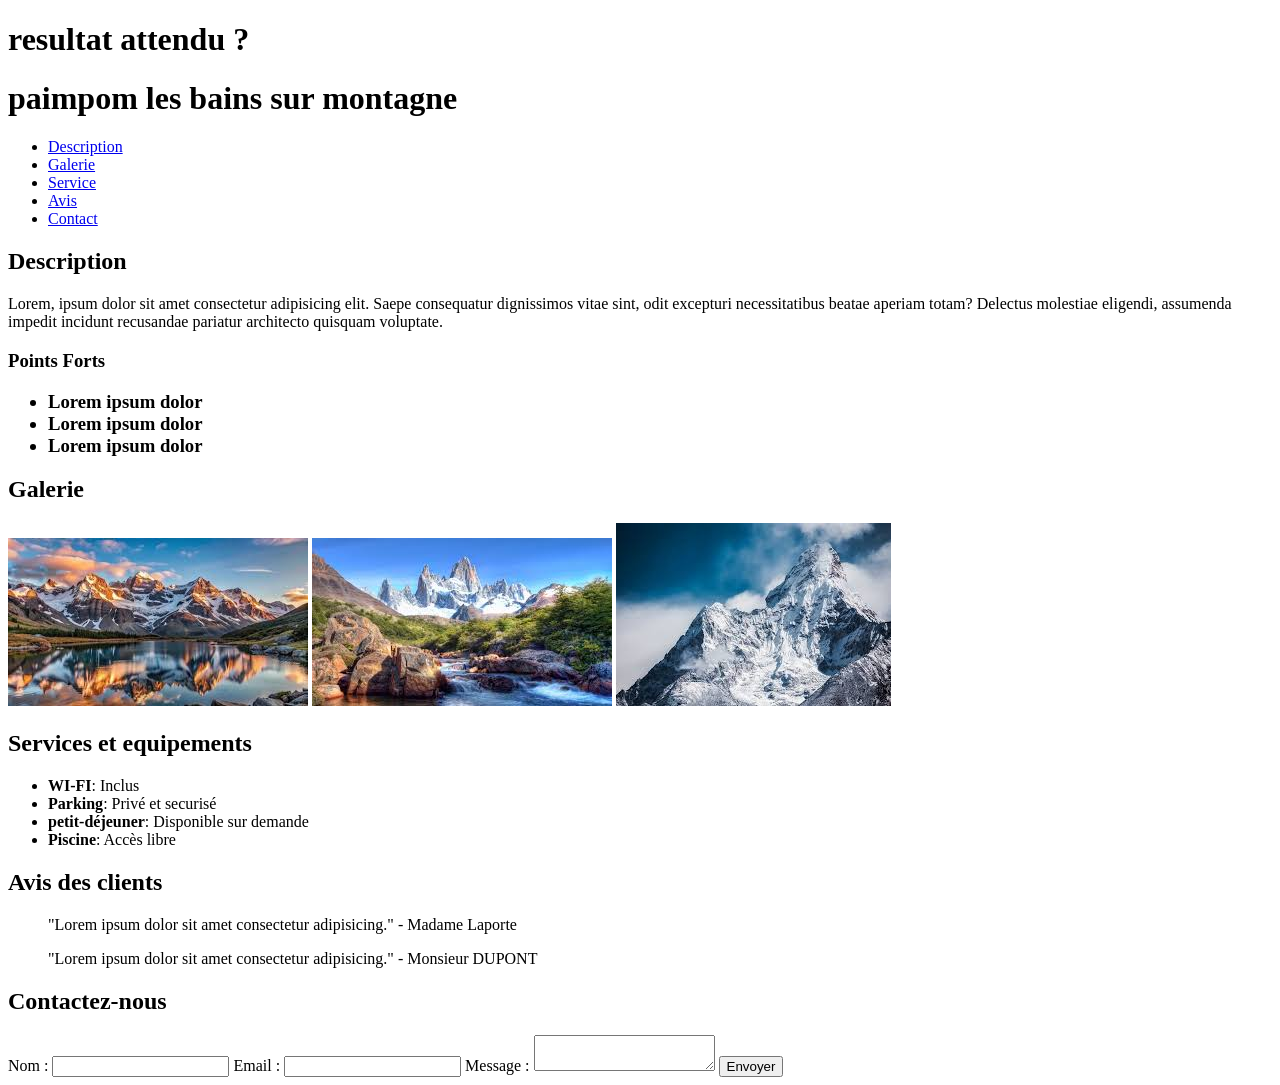
==== site-web/code/index.html @ f7f5e179 "Add files via upload" ====
<!DOCTYPE html>
<html lang="fr">
<head>
    <meta charset="UTF-8">
    <meta name="viewport" content="width=device-width, initial-scale=1.0">
    <title>location de voyage - paname</title>
    <link rel="stylesheet" href="style.css">
</head>
<body>
    <header>
        <h1>
            resultat attendu ?
        </h1>
        <h1>
            paimpom les bains sur montagne
        </h1>
            <ul>
                <li>
                    <a href="Description">Description</a> 
                </li>
                <li>
                    <a href="Galerie">Galerie</a>
                </li>
                <li>
                    <a href="Services">Service</a>
                </li>
                <li>
                    <a href="Avis">Avis</a>
                </li>
                <li>
                    <a href="Contact">Contact</a>
                </li>
            </ul>
    </header>
    <main>
            <section id="Description">
                <h2>
                    Description
                </h2>
                <p>
                    Lorem, ipsum dolor sit amet consectetur adipisicing elit. Saepe consequatur dignissimos vitae sint, odit excepturi
                    necessitatibus beatae aperiam totam? Delectus molestiae eligendi, assumenda impedit incidunt recusandae pariatur
                    architecto quisquam voluptate.
                </p>
                <p>
                    <h3>
                        Points Forts
                        <ul>
                            <li>
                                Lorem ipsum dolor
                            </li>
                            <li>
                                Lorem ipsum dolor
                            </li>
                            <li>
                                Lorem ipsum dolor
                            </li>
                        </ul>
                    </h3>
                </p>
            </section>
            <section id="Galerie">
                    <h2>
                        Galerie
                    </h2>
                    <div>
                        <img src="images/Sans titre.jpg" alt="">
                        <img src="images/montagne.jpg" alt="">
                        <img src="images/montagne 2.jpg" alt="">
                    </div>
            </section>
            <section id="Services">
                    <h2>
                        Services et equipements
                    </h2>
                    <ul>
                        <li>
                            <strong>WI-FI</strong>: Inclus
                        </li>
                        <li>
                            <strong>Parking</strong>: Privé et securisé
                        </li>
                        <li>
                            <strong>petit-déjeuner</strong>: Disponible sur demande
                        </li>
                        <li>
                            <strong>Piscine</strong>: Accès libre
                        </li>
                    </ul>
            </section>
            <section id="Avis">
                    <h2>
                        Avis des clients
                    </h2>
                    <blockquote>
                        <p>
                            "Lorem ipsum dolor sit amet consectetur adipisicing." - Madame Laporte
                        </p>
                        <p>
                            "Lorem ipsum dolor sit amet consectetur adipisicing." - Monsieur DUPONT
                        </p>
                    </blockquote>
            </section>
            <section id="Contact">
                    <h2>
                        Contactez-nous
                    </h2>

            </section>
            <form action="send_email.php" method="post">
                <label for="name">Nom : </label>
                <input type="text" id="name" name="name"required>
                <label for="Email">Email : </label>
                <input type="text" id="name" name="name"required>
                <label for="Message">Message : </label>
                <textarea name="Message" id="Message"></textarea>
                <button>Envoyer</button>
            </form>
    </main>
    <footer>
    </footer>
</body>
</html>
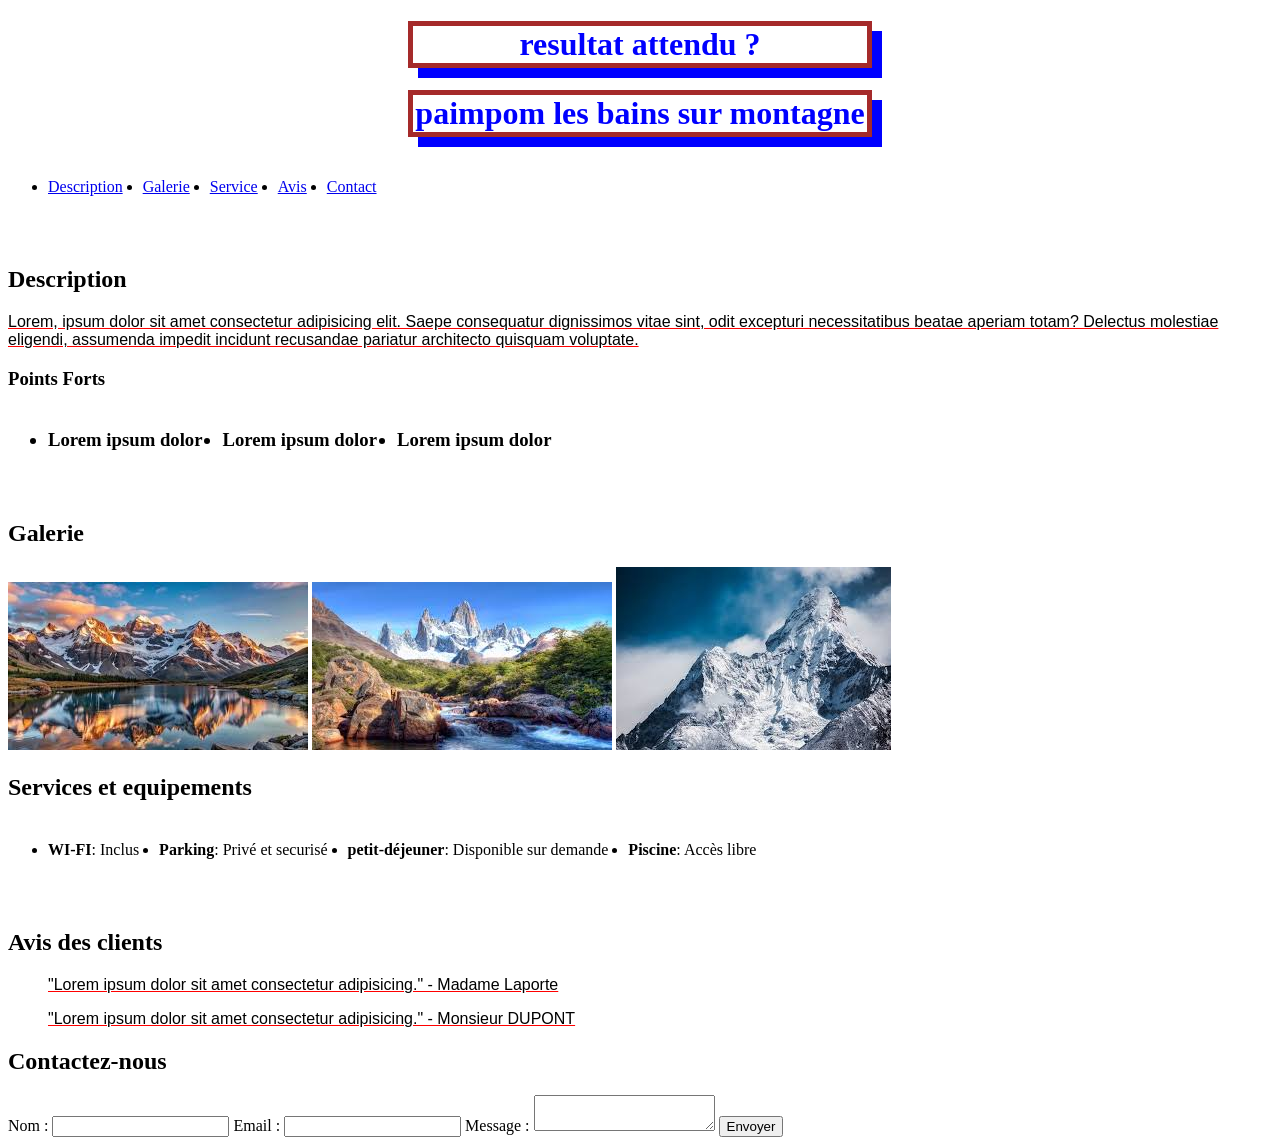
==== commit 424499a5: "modification" ====
--- a/site-web/code/index.html
+++ b/site-web/code/index.html
@@ -4,7 +4,12 @@
     <meta charset="UTF-8">
     <meta name="viewport" content="width=device-width, initial-scale=1.0">
     <title>location de voyage - paname</title>
-    <link rel="stylesheet" href="style.css">
+    <link rel="stylesheet" href="styles/style.css">
+    <style>
+        h1{
+            
+        }
+    </style>
 </head>
 <body>
     <header>
--- a/site-web/code/styles/style.css
+++ b/site-web/code/styles/style.css
@@ -0,0 +1,23 @@
+
+h1{
+    color: blue;
+    border: 5px solid;
+    border-color: brown;
+    box-shadow:  10px 10px;
+    text-align: center;
+    margin-left: 400px;
+    margin-right: 400px;
+}
+ul {
+    display:flex;
+}
+li{
+    margin-top: 20px;
+    margin-bottom: 50px;
+    margin-right: 100px;
+    margin-right: 20px;
+}
+P{
+    font-family: 'Segoe UI', Tahoma, Geneva, Verdana, sans-serif;
+    text-decoration: underline red;
+}
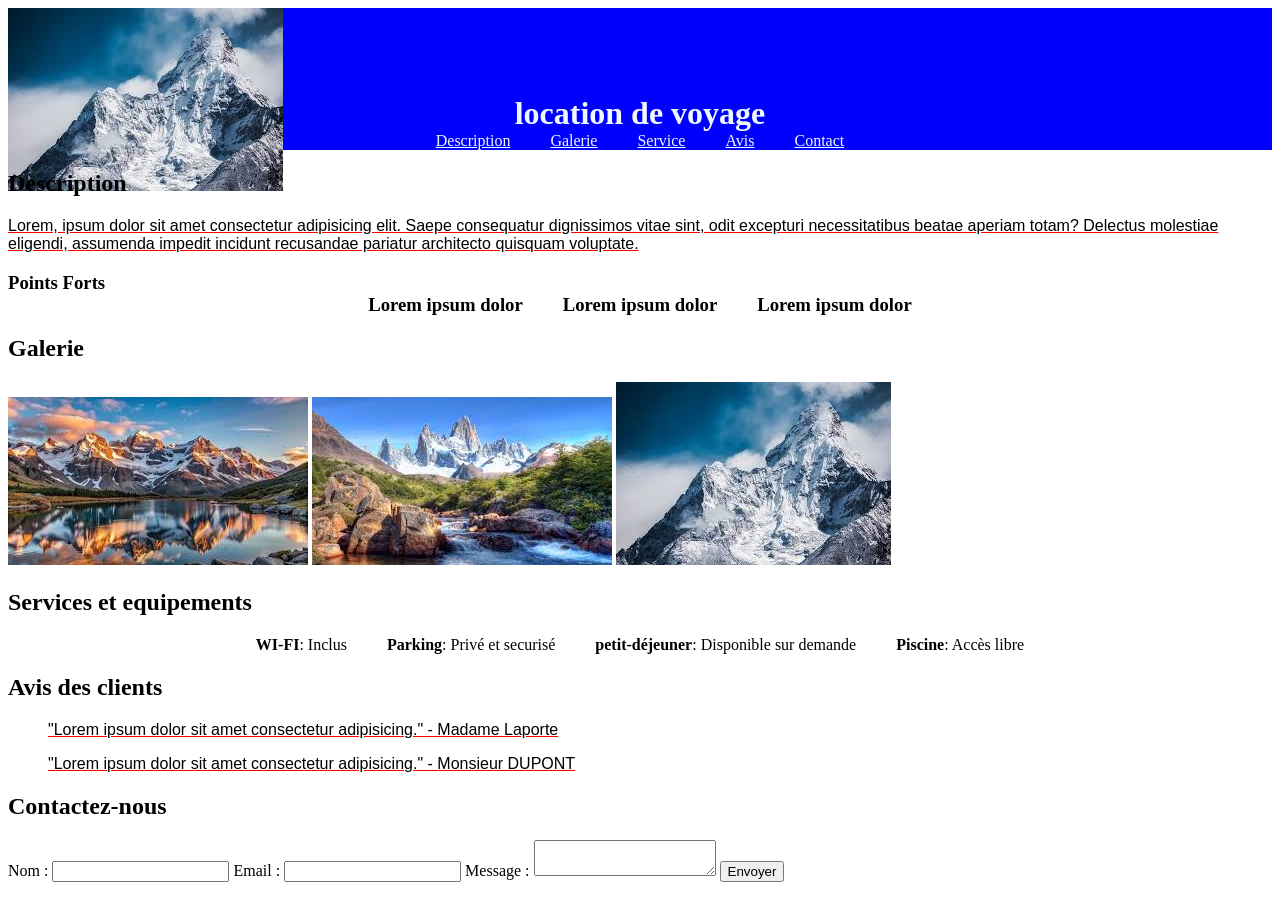
==== commit ff077c18: "modification" ====
--- a/site-web/code/index.html
+++ b/site-web/code/index.html
@@ -5,19 +5,12 @@
     <meta name="viewport" content="width=device-width, initial-scale=1.0">
     <title>location de voyage - paname</title>
     <link rel="stylesheet" href="styles/style.css">
-    <style>
-        h1{
-            
-        }
-    </style>
 </head>
 <body>
     <header>
+        <img src="images/montagne 2.jpg" alt="">
         <h1>
-            resultat attendu ?
-        </h1>
-        <h1>
-            paimpom les bains sur montagne
+            location de voyage
         </h1>
             <ul>
                 <li>
--- a/site-web/code/styles/style.css
+++ b/site-web/code/styles/style.css
@@ -1,23 +1,32 @@
-
+header{
+    background-color: blue;
+}
+header ul li a:hover {
+    color: #007bff;
+    height: 300px;
+    
+}
 h1{
-    color: blue;
-    border: 5px solid;
-    border-color: brown;
-    box-shadow:  10px 10px;
+    color: aliceblue;
     text-align: center;
-    margin-left: 400px;
-    margin-right: 400px;
+    margin: 0 auto;
+    width: 60%;
+    margin-top: -100px ;
 }
 ul {
     display:flex;
+    justify-content: center;
+    list-style-type: none ;
+    padding: 0px;
+    margin: 0px;
 }
 li{
-    margin-top: 20px;
-    margin-bottom: 50px;
-    margin-right: 100px;
-    margin-right: 20px;
+    margin: 0 20px;
 }
 P{
     font-family: 'Segoe UI', Tahoma, Geneva, Verdana, sans-serif;
     text-decoration: underline red;
 }
+a{
+    color: aliceblue;
+}
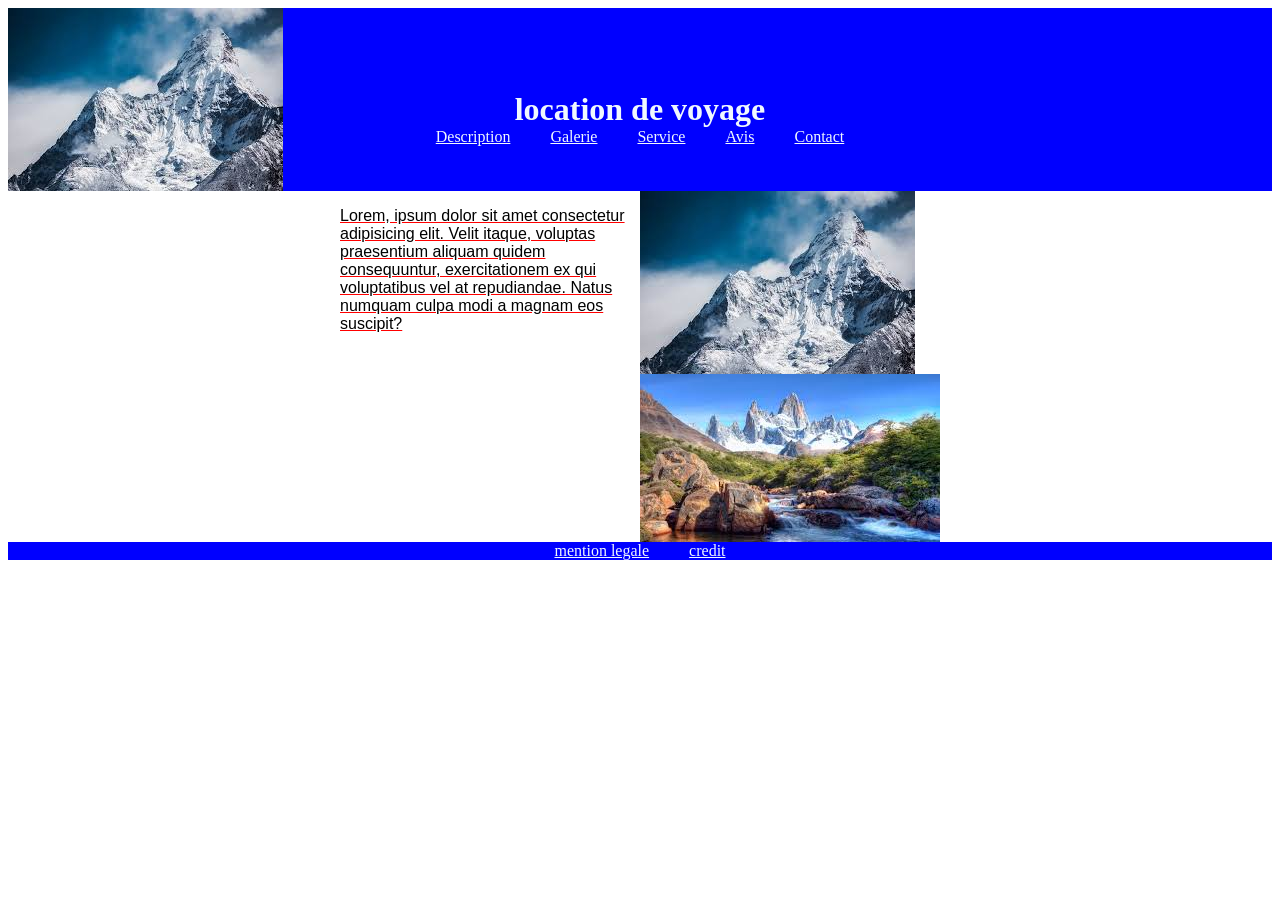
==== commit 9b142db4: "modification" ====
--- a/site-web/code/index.html
+++ b/site-web/code/index.html
@@ -1,121 +1,61 @@
 <!DOCTYPE html>
 <html lang="fr">
+
 <head>
     <meta charset="UTF-8">
     <meta name="viewport" content="width=device-width, initial-scale=1.0">
     <title>location de voyage - paname</title>
     <link rel="stylesheet" href="styles/style.css">
 </head>
+
 <body>
     <header>
         <img src="images/montagne 2.jpg" alt="">
         <h1>
             location de voyage
         </h1>
-            <ul>
-                <li>
-                    <a href="Description">Description</a> 
-                </li>
-                <li>
-                    <a href="Galerie">Galerie</a>
-                </li>
-                <li>
-                    <a href="Services">Service</a>
-                </li>
-                <li>
-                    <a href="Avis">Avis</a>
-                </li>
-                <li>
-                    <a href="Contact">Contact</a>
-                </li>
-            </ul>
+        <ul>
+            <li>
+                <a href="Description">Description</a>
+            </li>
+            <li>
+                <a href="Galerie">Galerie</a>
+            </li>
+            <li>
+                <a href="Services">Service</a>
+            </li>
+            <li>
+                <a href="Avis">Avis</a>
+            </li>
+            <li>
+                <a href="Contact">Contact</a>
+            </li>
+        </ul>
     </header>
     <main>
-            <section id="Description">
-                <h2>
-                    Description
-                </h2>
-                <p>
-                    Lorem, ipsum dolor sit amet consectetur adipisicing elit. Saepe consequatur dignissimos vitae sint, odit excepturi
-                    necessitatibus beatae aperiam totam? Delectus molestiae eligendi, assumenda impedit incidunt recusandae pariatur
-                    architecto quisquam voluptate.
-                </p>
-                <p>
-                    <h3>
-                        Points Forts
-                        <ul>
-                            <li>
-                                Lorem ipsum dolor
-                            </li>
-                            <li>
-                                Lorem ipsum dolor
-                            </li>
-                            <li>
-                                Lorem ipsum dolor
-                            </li>
-                        </ul>
-                    </h3>
-                </p>
-            </section>
-            <section id="Galerie">
-                    <h2>
-                        Galerie
-                    </h2>
-                    <div>
-                        <img src="images/Sans titre.jpg" alt="">
-                        <img src="images/montagne.jpg" alt="">
-                        <img src="images/montagne 2.jpg" alt="">
-                    </div>
-            </section>
-            <section id="Services">
-                    <h2>
-                        Services et equipements
-                    </h2>
-                    <ul>
-                        <li>
-                            <strong>WI-FI</strong>: Inclus
-                        </li>
-                        <li>
-                            <strong>Parking</strong>: Privé et securisé
-                        </li>
-                        <li>
-                            <strong>petit-déjeuner</strong>: Disponible sur demande
-                        </li>
-                        <li>
-                            <strong>Piscine</strong>: Accès libre
-                        </li>
-                    </ul>
-            </section>
-            <section id="Avis">
-                    <h2>
-                        Avis des clients
-                    </h2>
-                    <blockquote>
-                        <p>
-                            "Lorem ipsum dolor sit amet consectetur adipisicing." - Madame Laporte
-                        </p>
-                        <p>
-                            "Lorem ipsum dolor sit amet consectetur adipisicing." - Monsieur DUPONT
-                        </p>
-                    </blockquote>
-            </section>
-            <section id="Contact">
-                    <h2>
-                        Contactez-nous
-                    </h2>
-
-            </section>
-            <form action="send_email.php" method="post">
-                <label for="name">Nom : </label>
-                <input type="text" id="name" name="name"required>
-                <label for="Email">Email : </label>
-                <input type="text" id="name" name="name"required>
-                <label for="Message">Message : </label>
-                <textarea name="Message" id="Message"></textarea>
-                <button>Envoyer</button>
-            </form>
+        <div class="contenue">
+            <p class="texte">
+                Lorem, ipsum dolor sit amet consectetur adipisicing elit. Velit itaque, voluptas praesentium aliquam
+                quidem consequuntur, exercitationem ex qui voluptatibus vel at repudiandae. Natus numquam culpa modi a
+                magnam eos suscipit?
+            </p>
+            <div class="images">
+                <img src="images/montagne 2.jpg" alt="">
+                <img src="images/montagne.jpg" alt="">
+            </div>
+        </div>
+        </section>
     </main>
     <footer>
+        <ul>
+            <li>
+                <a href="Description">mention legale</a>
+            </li>
+            <li>
+                <a href="Description">credit</a>
+            </li>
+        </ul>
     </footer>
 </body>
+
 </html>
--- a/site-web/code/styles/style.css
+++ b/site-web/code/styles/style.css
@@ -1,10 +1,11 @@
 header{
     background-color: blue;
+    height: 183px;
 }
 header ul li a:hover {
     color: #007bff;
     height: 300px;
-    
+
 }
 h1{
     color: aliceblue;
@@ -30,3 +31,18 @@
 a{
     color: aliceblue;
 }
+.contenue{
+    display: flex;
+    justify-content: center;
+
+}
+.texte{
+    width: 300px;
+}
+img{
+    display: table-column ;
+}
+footer{
+    background-color: blue;
+    
+}
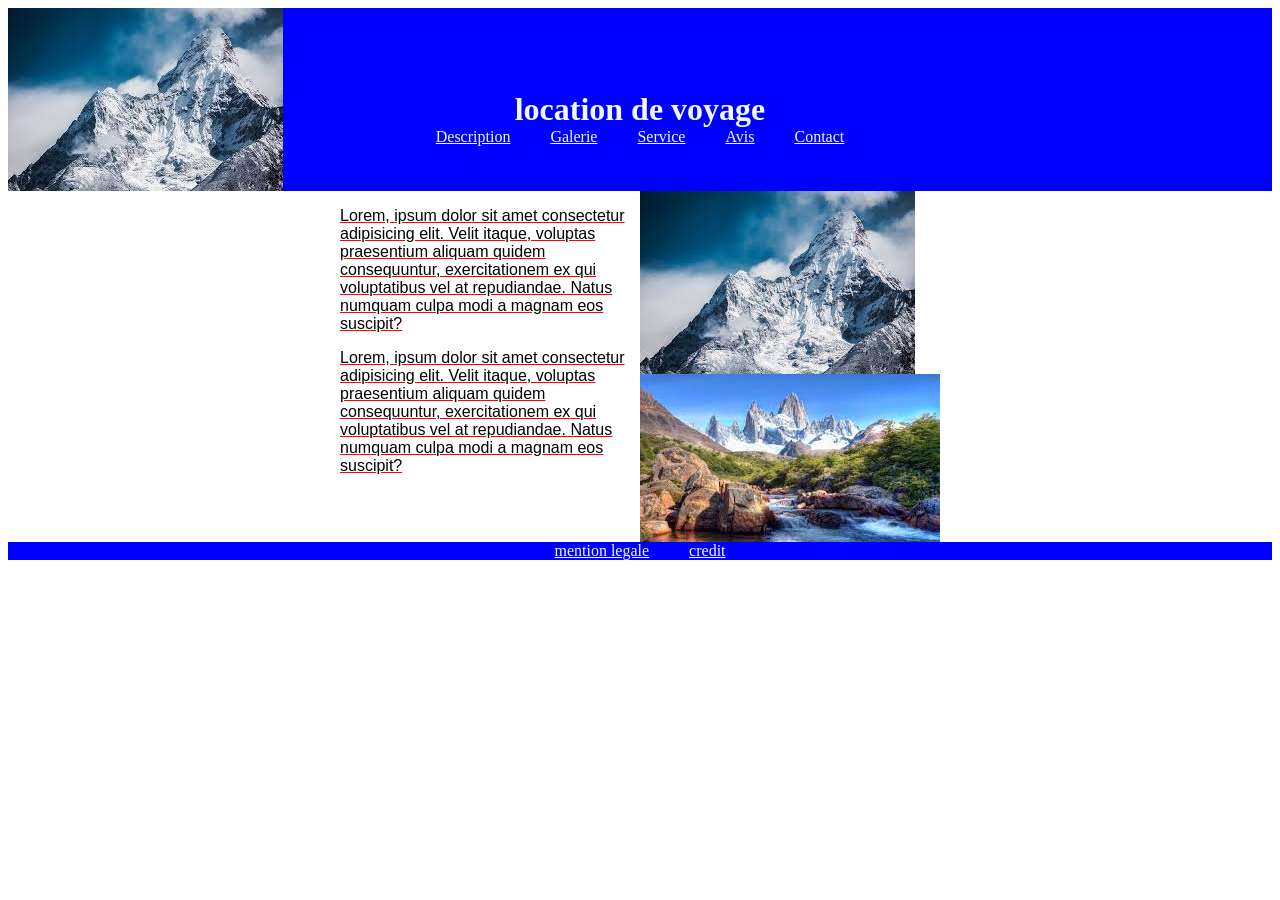
==== commit 725f9b2a: "modification" ====
--- a/site-web/code/index.html
+++ b/site-web/code/index.html
@@ -34,11 +34,19 @@
     </header>
     <main>
         <div class="contenue">
-            <p class="texte">
-                Lorem, ipsum dolor sit amet consectetur adipisicing elit. Velit itaque, voluptas praesentium aliquam
-                quidem consequuntur, exercitationem ex qui voluptatibus vel at repudiandae. Natus numquam culpa modi a
-                magnam eos suscipit?
-            </p>
+            <div class="textes">
+                <p class="texte">
+                    Lorem, ipsum dolor sit amet consectetur adipisicing elit. Velit itaque, voluptas praesentium aliquam
+                    quidem consequuntur, exercitationem ex qui voluptatibus vel at repudiandae. Natus numquam culpa modi a
+                    magnam eos suscipit?
+                </p>
+                <p class="texte">
+                    Lorem, ipsum dolor sit amet consectetur adipisicing elit. Velit itaque, voluptas praesentium aliquam
+                    quidem consequuntur, exercitationem ex qui voluptatibus vel at repudiandae. Natus numquam culpa modi a
+                    magnam eos suscipit?
+                </p>
+            </div>
+           
             <div class="images">
                 <img src="images/montagne 2.jpg" alt="">
                 <img src="images/montagne.jpg" alt="">
--- a/site-web/code/styles/style.css
+++ b/site-web/code/styles/style.css
@@ -36,7 +36,7 @@
     justify-content: center;
 
 }
-.texte{
+.textes{
     width: 300px;
 }
 img{
